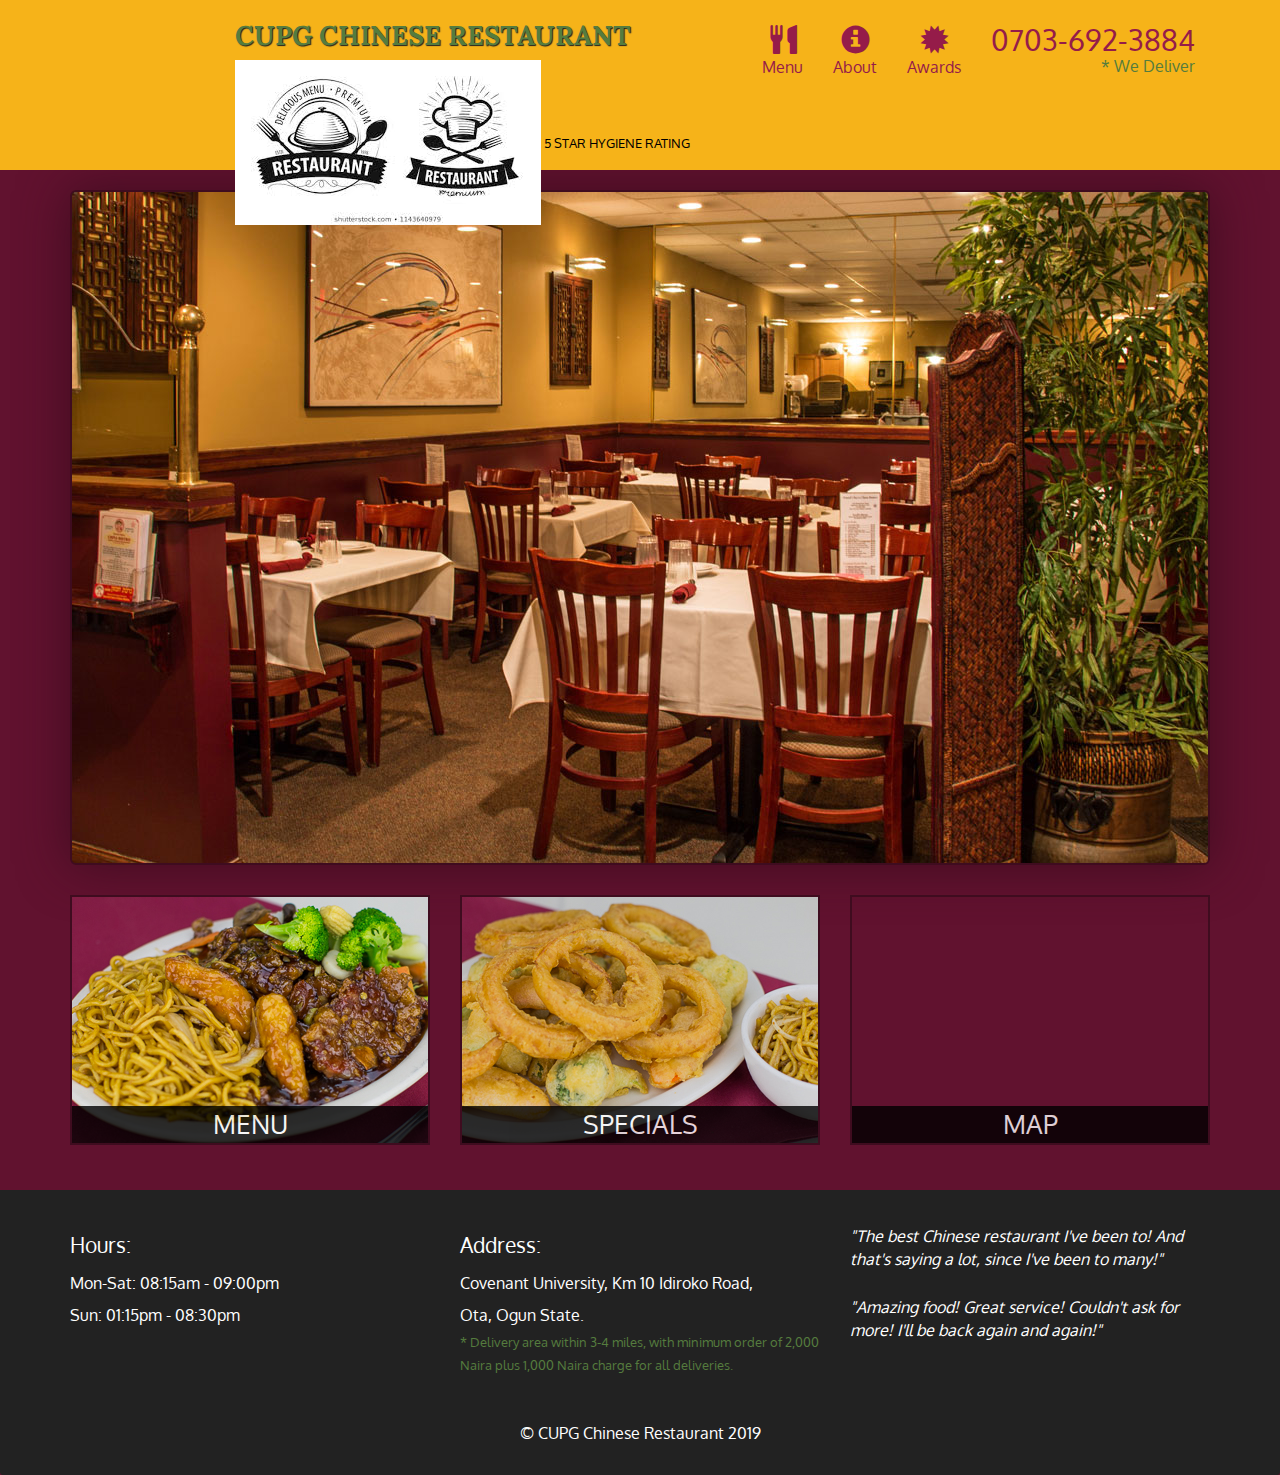
==== Burger/index.html @ 09cf29c0 "Burger Page for Restaurant" ====
<!doctype html>
<html lang="en">
  <head>
    <meta charset="utf-8">
    <meta http-equiv="X-UA-Compatible" content="IE=edge">
    <meta name="viewport" content="width=device-width, initial-scale=1">
    <title>CUPG Chinese Restaurant</title>
    <link rel="stylesheet" href="css/bootstrap.min.css">
    <link rel="stylesheet" href="css/styles.css">
    <link href='https://fonts.googleapis.com/css?family=Oxygen:400,300,700' rel='stylesheet' type='text/css'>
    <link href='https://fonts.googleapis.com/css?family=Lora' rel='stylesheet' type='text/css'>
  </head>
<body>
  <header>
    <nav id="header-nav" class="navbar navbar-default">
      <div class="container">
        <div class="navbar-header">
          <a href="index.html" class="pull-left visible-md visible-lg">
            <div id="logo-img"></div>
          </a>

          <div class="navbar-brand">
            <a href="index.html"><h1>CUPG Chinese Restaurant</h1></a>
            <p>
              <img src="images/star-k-logo.jpg" alt="Hygiene Rating">
              <span>5 Star Hygiene Rating</span>
            </p>
          </div>

          <button type="button" class="navbar-toggle collapsed" data-toggle="collapse" data-target="#collapsable-nav" aria-expanded="false">
            <span class="sr-only">Toggle navigation</span>
            <span class="icon-bar"></span>
            <span class="icon-bar"></span>
            <span class="icon-bar"></span>
          </button>
        </div>
        
        <div id="collapsable-nav" class="collapse navbar-collapse">
           <ul id="nav-list" class="nav navbar-nav navbar-right">
            <li>
              <a href="menu-categories.html">
                <span class="glyphicon glyphicon-cutlery"></span><br class="hidden-xs"> Menu</a>
            </li>
            <li>
              <a href="#">
                <span class="glyphicon glyphicon-info-sign"></span><br class="hidden-xs"> About</a>
            </li>
            <li>
              <a href="#">
                <span class="glyphicon glyphicon-certificate"></span><br class="hidden-xs"> Awards</a>
            </li>
            <li id="phone" class="hidden-xs">
              <a href="tel:0703-692-3884">
                <span>0703-692-3884</span></a><div>* We Deliver</div>
            </li>
          </ul><!-- #nav-list -->
        </div><!-- .collapse .navbar-collapse -->
      </div><!-- .container -->
    </nav><!-- #header-nav -->
  </header>

  <div id="call-btn" class="visible-xs">
    <a class="btn" href="tel:410-602-5008">
    <span class="glyphicon glyphicon-earphone"></span>
    0703-692-3884
    </a>
  </div>
  <div id="xs-deliver" class="text-center visible-xs">* We Deliver</div>

  <div id="main-content" class="container">
    <div class="jumbotron">
      <img src="images/jumbotron_768.jpg" alt="Picture of restaurant" class="img-responsive visible-xs">
    </div>

    <div id="home-tiles" class="row">
      <div class="col-md-4 col-sm-6 col-xs-12">
        <a href="menu-categories.html"><div id="menu-tile"><span>menu</span></div></a>
      </div>
      <div class="col-md-4 col-sm-6 col-xs-12">
        <a href="single-category.html"><div id="specials-tile"><span>specials</span></div></a>
      </div>
      <div class="col-md-4 col-sm-12 col-xs-12">
        <a href="https://www.google.com/maps/place/Post+Graduate+Cafe/@6.6709822,3.148788,2882m/data=!3m1!1e3!4m12!1m6!3m5!1s0x103b9ecc2b793f5d:0xedc612c32f1e8590!2sCovenant+University!8m2!3d6.6726447!4d3.161213!3m4!1s0x103b9e97c42515f7:0xe006106da16861ec!8m2!3d6.666254!4d3.1569815" target="_blank">
          <div id="map-tile">
            <iframe src="https://www.google.com/maps/place/Post+Graduate+Cafe/@6.6696876,3.1537243,16z/data=!4m12!1m6!3m5!1s0x103b9ecc2b793f5d:0xedc612c32f1e8590!2sCovenant+University!8m2!3d6.6726447!4d3.161213!3m4!1s0x103b9e97c42515f7:0xe006106da16861ec!8m2!3d6.666254!4d3.1569815" width="100%" height="250" frameborder="0" style="border:0" allowfullscreen></iframe>
            <span>map</span>
          </div>
        </a>
      </div>
    </div><!-- End of #home-tiles -->
  </div><!-- End of #main-content -->

  <footer class="panel-footer">
    <div class="container">
      <div class="row">
        <section id="hours" class="col-sm-4">
          <span>Hours:</span><br>
          Mon-Sat: 08:15am - 09:00pm<br>
          Sun: 01:15pm - 08:30pm<br>
        
          <hr class="visible-xs">
        </section>
        <section id="address" class="col-sm-4">
          <span>Address:</span><br>
          Covenant University, Km 10 Idiroko Road,<br>
          Ota, Ogun State.
          <p>* Delivery area within 3-4 miles, with minimum order of 2,000 Naira plus 1,000 Naira charge for all deliveries.</p>
          <hr class="visible-xs">
        </section>
        <section id="testimonials" class="col-sm-4">
          <p>"The best Chinese restaurant I've been to! And that's saying a lot, since I've been to many!"</p>
          <p>"Amazing food! Great service! Couldn't ask for more! I'll be back again and again!"</p>
        </section>
      </div>
      <div class="text-center">&copy; CUPG Chinese Restaurant 2019</div>
    </div>
  </footer>

  <!-- jQuery (Bootstrap JS plugins depend on it) -->
  <script src="js/jquery-2.1.4.min.js"></script>
  <script src="js/bootstrap.min.js"></script>
  <script src="js/script.js"></script>
</body>
</html>
---- Burger/css/styles.css ----
body {
  font-size: 16px;
  color: #fff;
  background-color: #61122f;
  font-family: 'Oxygen', sans-serif;
}

/** HEADER **/
#header-nav {
  background-color: #f6b319;
  border-radius: 0;
  border: 0;
}

#logo-img {
  background: url('../images/restaurant-logo_large.png') no-repeat;
  width: 150px;
  height: 150px;
  margin: 10px 15px 10px 0;
}

.navbar-brand {
  padding-top: 25px;
}
.navbar-brand h1 { /* Restaurant name */
  font-family: 'Lora', serif;
  color: #557c3e;
  font-size: 1.5em;
  text-transform: uppercase;
  font-weight: bold;
  text-shadow: 1px 1px 1px #222;
  margin-top: 0;
  margin-bottom: 0;
  line-height: .75;
}
.navbar-brand a:hover, .navbar-brand a:focus {
  text-decoration: none;
}
.navbar-brand p { /* Kosher cert */
  color: #000;
  text-transform: uppercase;
  font-size: .7em;
  margin-top: 15px;
}
.navbar-brand p span { /* Star-K */
  vertical-align: middle;
}

#nav-list {
  margin-top: 10px;
}
#nav-list a {
  color: #951C49;
  text-align: center;
}
#nav-list a:hover {
  background: #E7E7E7;
}
#nav-list a span {
  font-size: 1.8em;
}

#phone {
  margin-top: 5px;
}
#phone a { /* Phone number */
  text-align: right;
  padding-bottom: 0;
}
#phone div { /* We Deliver */
  color: #557c3e;
  text-align: right;
  padding-right: 15px;
}

.navbar-header button.navbar-toggle, .navbar-header .icon-bar {
  border: 1px solid #61122f;
}
.navbar-header button.navbar-toggle {
  clear: both;
  margin-top: -30px;
}
/* END HEADER */

/* FOOTER */
.panel-footer {
  margin-top: 30px;
  padding-top: 35px;
  padding-bottom: 30px;
  background-color: #222;
  border-top: 0;
}
.panel-footer div.row {
  margin-bottom: 35px;
}
#hours, #address {
  line-height: 2;
}
#hours > span, #address > span {
  font-size: 1.3em;
}
#address p {
  color: #557c3e;
  font-size: .8em;
  line-height: 1.8;
}
#testimonials {
  font-style: italic;
}
#testimonials p:nth-child(2) {
  margin-top: 25px;
}
/* END FOOTER */



/* HOME PAGE */
.container .jumbotron {
  box-shadow: 0 0 50px #3F0C1F;
  border: 2px solid #3F0C1F;
}

#menu-tile, #specials-tile, #map-tile {
  height: 250px;
  width: 100%;
  margin-bottom: 15px;
  position: relative;
  border: 2px solid #3F0C1F;
  overflow: hidden;
}
#menu-tile:hover, #specials-tile:hover, #map-tile:hover {
  box-shadow: 0 1px 5px 1px #cccccc;
}
#menu-tile {
  background: url('../images/menu-tile.jpg') no-repeat;
  background-position: center;
}
#specials-tile {
  background: url('../images/specials-tile.jpg') no-repeat;
  background-position: center;
}
#menu-tile span, #specials-tile span, #map-tile span {
  position: absolute;
  bottom: 0;
  right: 0;
  width: 100%;
  text-align: center;
  font-size: 1.6em;
  text-transform: uppercase;
  background-color: #000;
  color: #fff;
  opacity: .8;
}
/* END HOME PAGE */

/* MENU CATEGORIES PAGE */
.category-tile { 
  position: relative;
  border: 2px solid #3F0C1F;
  overflow: hidden;
  width: 200px;
  height: 200px;
  margin: 0 auto 15px;
}
.category-tile span {
  position: absolute;
  bottom: 0;
  right: 0;
  width: 100%;
  text-align: center;
  font-size: 1.2em;
  text-transform: uppercase;
  background-color: #000;
  color: #fff;
  opacity: .8;
}
.category-tile:hover {
  box-shadow: 0 1px 5px 1px #cccccc;
}

#menu-categories-title + div {
  margin-bottom: 50px;
}
/* END MENU CATEGORIES PAGE */

/* SINGLE CATEGORY PAGE */
.menu-item-tile {
  margin-bottom: 25px;
}
.menu-item-tile hr {
  width: 80%;
}
.menu-item-tile .menu-item-price {
  font-size: 1.1em;
  text-align: right;
  margin-top: -15px;
  margin-right: -15px;
}
.menu-item-tile .menu-item-price span {
  font-size: .6em;
}
.menu-item-photo {
  position: relative;
  border: 2px solid #3F0C1F; 
  overflow: hidden;
  padding: 0;
  margin-right: -15px;
  margin-left: auto;
  margin-bottom: 20px;
  max-width: 250px;
}
.menu-item-photo div {
  position: absolute;
  bottom: 0;
  right: 0;
  width: 80px;
  background-color: #557c3e;
  text-align: center;
}
.menu-item-description {
  padding-right: 30px;
}
h3.menu-item-title {
  margin: 0 0 10px;
}
.menu-item-details {
  font-size: .9em;
  font-style: italic;
}
/* END SINGLE CATEGORY PAGE */


/********** Large devices only **********/
@media (min-width: 1200px) {
  .container .jumbotron {
    background: url('../images/jumbotron_1200.jpg') no-repeat;
    height: 675px;
  }
}

/********** Medium devices only **********/
@media (min-width: 992px) and (max-width: 1199px) {
  /* Header */
  #logo-img {
    background: url('../images/restaurant-logo_medium.png') no-repeat;
    width: 100px;
    height: 100px;
    margin: 5px 5px 5px 0;
  }
  /* End Header */

  /* Home Page */
  .container .jumbotron {
    background: url('../images/jumbotron_992.jpg') no-repeat;
    height: 558px;
  }
  /* End Home Page */
}

/********** Small devices only **********/
@media (min-width: 768px) and (max-width: 991px) {
  /* Home Page */
  .container .jumbotron {
    background: url('../images/jumbotron_768.jpg') no-repeat;
    height: 432px;
  }
  /* End Home Page */
}

/********** Extra small devices only **********/
@media (max-width: 767px) {
  /* Header */
  .navbar-brand {
    padding-top: 10px;
    height: 80px;
  }
  .navbar-brand h1 { /* Restaurant name */
    padding-top: 10px;
    font-size: 5vw; /* 1vw = 1% of viewport width */
  }
  .navbar-brand p { /* Kosher cert */
    font-size: .6em;
    margin-top: 12px;
  }
  .navbar-brand p img { /* Star-K */
    height: 20px;
  }

  #collapsable-nav a { /* Collapsed nav menu text */
    font-size: 1.2em;
  }
  #collapsable-nav a span { /* Collapsed nav menu glyph */
    font-size: 1em;
    margin-right: 5px;
  }

  #call-btn > a {
    font-size: 1.5em;
    display: block;
    margin: 0 20px;
    padding: 10px;
    border: 2px solid #fff;
    background-color: #f6b319;
    color: #951c49;
  }
  #xs-deliver {
    margin-top: 5px;
    font-size: .7em;
    letter-spacing: .1em;
    text-transform: uppercase;
  }
  /* End Header */

  /* Footer */
  .panel-footer section {
    margin-bottom: 30px;
    text-align: center;
  }
  .panel-footer section:nth-child(3) {
    margin-bottom: 0; /* margin already exists on the whole row */
  }
  .panel-footer section hr {
    width: 50%;
  }
  /* End Footer */

  /* Home Page */
  .container .jumbotron {
    margin-top: 30px;
    padding: 0;
  }
  #menu-tile, #specials-tile {
    width: 360px;
    margin: 0 auto 15px;
  }

  .menu-item-photo {
    margin-right: auto;
  }
  .menu-item-tile .menu-item-price {
    text-align: center;
  }
  .menu-item-description {
    text-align: center;;
  }
}


/********** Super extra small devices Only :-) (e.g., iPhone 4) **********/
@media (max-width: 479px) {
  /* Header */
  .navbar-brand h1 { /* Restaurant name */
    padding-top: 5px;
    font-size: 6vw;
  }
  /* End Header */
  
  /* Home page */
  #menu-tile, #specials-tile {
    width: 280px;
    margin: 0 auto 15px;
  }

  .col-xxs-12 {
    position: relative;
    min-height: 1px;
    padding-right: 15px;
    padding-left: 15px;
    float: left;
    width: 100%;
  }
}
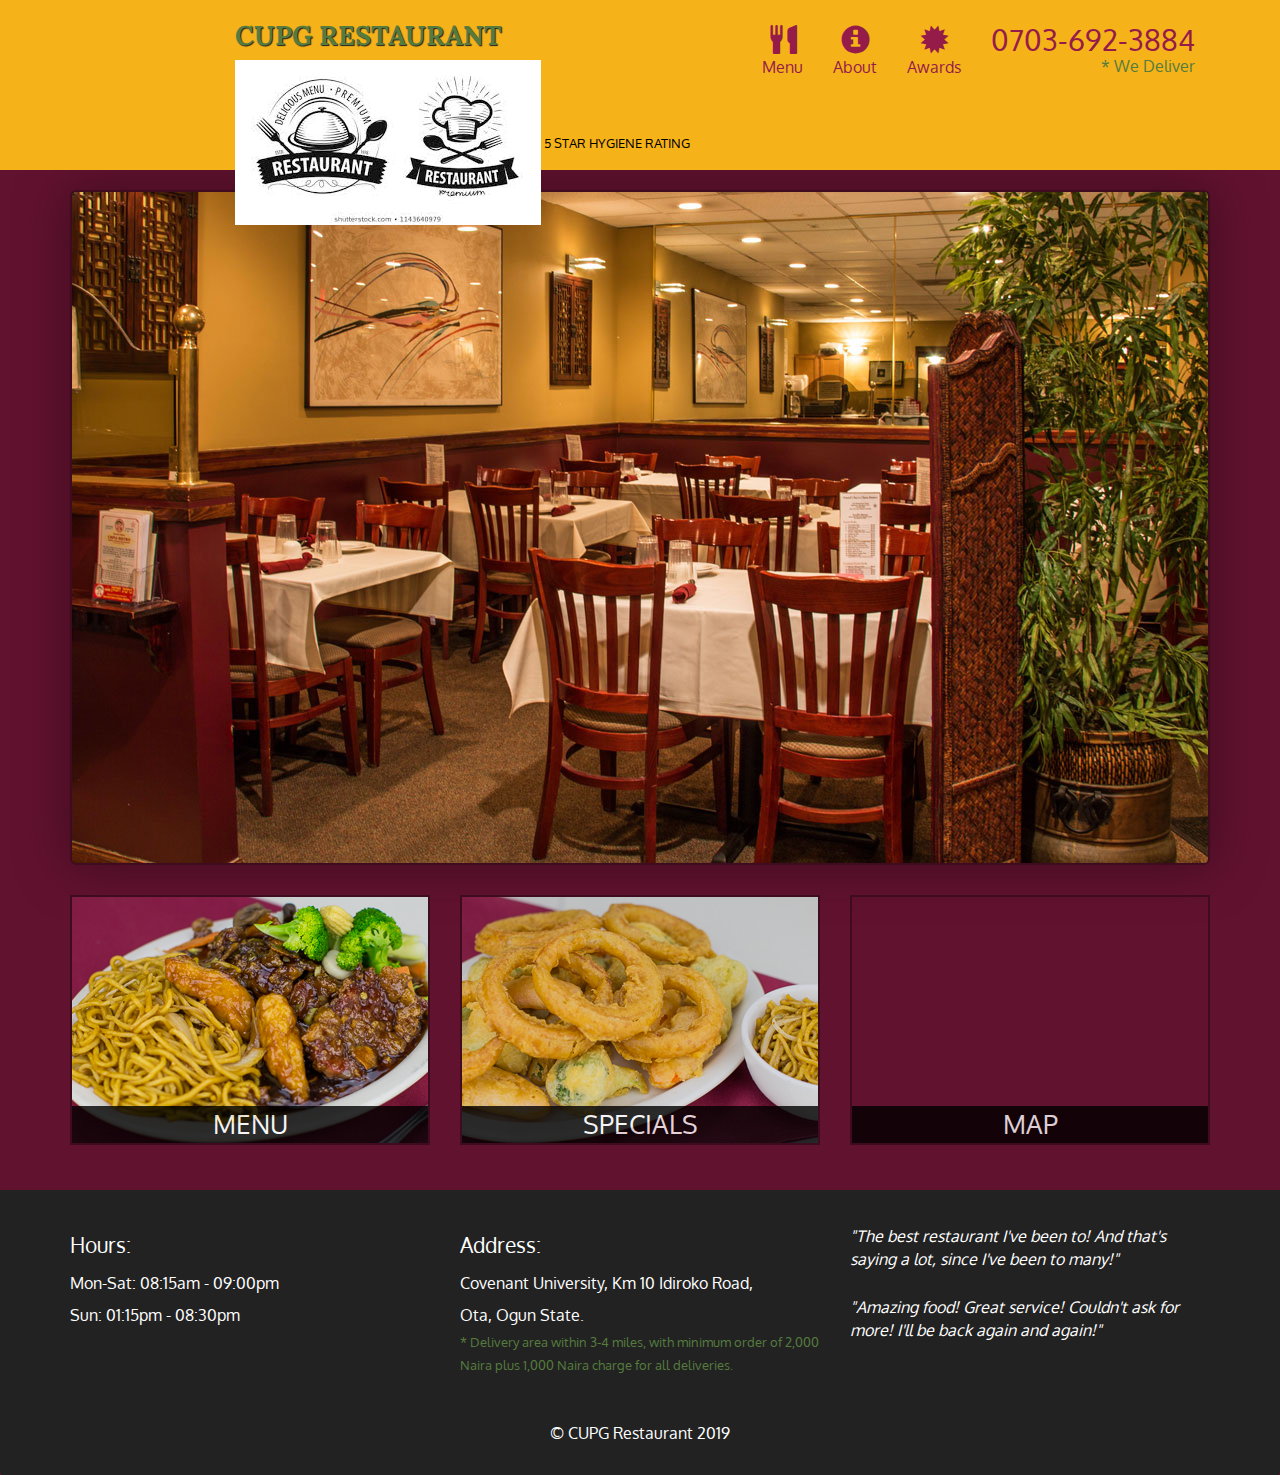
==== commit 84a65145: "CUPG Restaurant Demo" ====
--- a/Burger/index.html
+++ b/Burger/index.html
@@ -4,7 +4,7 @@
     <meta charset="utf-8">
     <meta http-equiv="X-UA-Compatible" content="IE=edge">
     <meta name="viewport" content="width=device-width, initial-scale=1">
-    <title>CUPG Chinese Restaurant</title>
+    <title>CUPG Restaurant</title>
     <link rel="stylesheet" href="css/bootstrap.min.css">
     <link rel="stylesheet" href="css/styles.css">
     <link href='https://fonts.googleapis.com/css?family=Oxygen:400,300,700' rel='stylesheet' type='text/css'>
@@ -20,7 +20,7 @@
           </a>
 
           <div class="navbar-brand">
-            <a href="index.html"><h1>CUPG Chinese Restaurant</h1></a>
+            <a href="index.html"><h1>CUPG Restaurant</h1></a>
             <p>
               <img src="images/star-k-logo.jpg" alt="Hygiene Rating">
               <span>5 Star Hygiene Rating</span>
@@ -108,11 +108,11 @@
           <hr class="visible-xs">
         </section>
         <section id="testimonials" class="col-sm-4">
-          <p>"The best Chinese restaurant I've been to! And that's saying a lot, since I've been to many!"</p>
+          <p>"The best restaurant I've been to! And that's saying a lot, since I've been to many!"</p>
           <p>"Amazing food! Great service! Couldn't ask for more! I'll be back again and again!"</p>
         </section>
       </div>
-      <div class="text-center">&copy; CUPG Chinese Restaurant 2019</div>
+      <div class="text-center">&copy; CUPG Restaurant 2019</div>
     </div>
   </footer>
 
